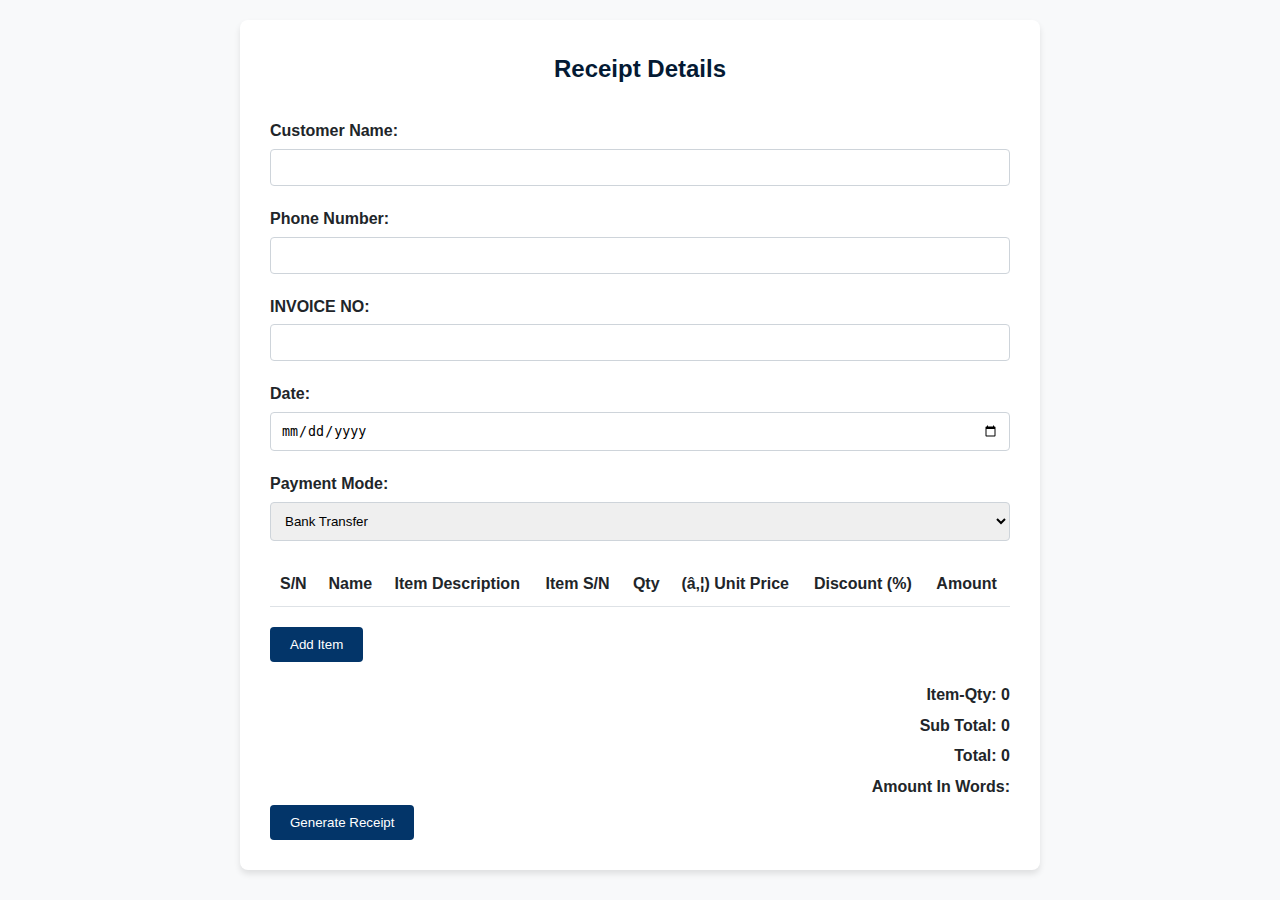
==== index.html @ 9405d6d2 "Rename form.html to index.html for GitHub Pages" ====
<!DOCTYPE html>
<html lang="en">
    <head>
        <meta charset="UFT-8">
        <meta name="viewport" content="width=device-width, initial-scale=1.0">
        <title>Receipt Generator Form</title>
        <link rel="stylesheet" href="style.css">
    </head>
    <body>
        <form id="receiptForm">
            <h2>Receipt Details</h2>

            <!--Customers Details-->
            <div>
                <label for="customerName">Customer Name:</label>
                <input type="text" id="customerName" required>
            </div>
            <div>
                <label for="phoneNumber">Phone Number:</label>
                <input type="text" id="phoneNumber" required>
            </div>
            <div>
                <label for="invoiceNumber">INVOICE NO:</label>
                <input type="text" id="invoiceNumber" required>
            </div>
            <div>
                <label for="date">Date:</label>
                <input type="date" id="date" required>
            </div>
            <div>
                <label for="paymentMode">Payment Mode:</label>
                <select id="paymentMode" required>
                    <option value="Bank Transfer">Bank Transfer</option>
                    <option value="Cash">Cash</option>
                    <option value="Card Payment">Card Payment</option>
                </select>
            </div>

            <!--Item Table-->
            <div id="itemTable">
                <table>
                    <thead>
                        <tr>
                            <th>S/N</th>
                            <th>Name</th>
                            <th>Item Description</th>
                            <th>Item S/N</th>
                            <th>Qty</th>
                            <th>(₦) Unit Price</th>
                            <th>Discount (%)</th>
                            <th>Amount</th>
                        </tr>
                    </thead>
                    <tbody id="itemRows">
                    </tbody>
                </table>
                <button type="button" id="addItem">Add Item</button>
            </div>

            <!-- Totals Section -->
            <div id="totals">
                <p>Item-Qty: <span id="itemQty">0</span></p>
                <p>Sub Total: <span id="subTotal">0</span></p>
                <p>Total: <span id="total">0</span></p>
                <p>Amount In Words: <span id="amountInWords"></span></p>
            </div>

            <!-- Submit Button -->
            <button type="submit">Generate Receipt</button>
        </form>

        <script src="script.js"></script>
    </body>
</html>
---- style.css ----
* {
    margin: 0;
    padding: 0;
    box-sizing: border-box;
   }

   body {
    font-family: 'Inter Tight', -apple-system, BlinkMacSystemFont, 'Segoe UI', Roboto, 'Helvetica Neue', Arial, sans-serif;
    background-color: #f8f9fa;
    color: #212529;
    line-height: 1.6;
    padding: 20px;
   }

   /*Form Style*/
   form {
    max-width: 800px;
    margin: 0 auto;
    padding: 30px;
    background-color: #ffffff;
    border-radius: 8px;
    box-shadow: 0 4px 6px rgba(0, 0, 0, 0.1);
   }

   h2 {
    text-align: center;
    margin-bottom: 30px;
    color: #041a33;
   }

   label {
    display: block;
    margin-bottom: 5px;
    font-weight: 600;
   }

   input, select {
    width: 100%;
    padding: 10px;
    margin-bottom: 20px;
    border: 1px solid #ced4da;
    border-radius: 4px;
    transition: border-color 0.2s;
   }

   input:focus, select:focus {
    border-color: #50a5ff;
    outline: none;
   }

   button {
    padding: 10px 20px;
    background-color: #033569;
    color: #ffffff;
    border: none;
    border-radius: 4px;
    cursor: pointer;
    transition: background-color 0.2s, transform 0.2s;
   }

   button:hover {
    background-color: #053f7c;
    transform: scale(1.05);
   }

   #itemTable table {
    width: 100%;
    border-collapse: collapse;
    margin-bottom: 20px;
   }

   #itemTable th, #itemTable td {
    padding: 10px;
    text-align: left;
    border-bottom: 1px solid #dee2e6;
   }

   #itemTable input {
    width: 100%;
    padding: 5px;
    border: 1px solid #ced4da;
    border-radius: 4px;
   }

   #itemTable .removeItem {
    background-color: #dc3545;
    color: #ffffff;
    border: none;
    padding: 5px 10px;
    cursor: pointer;
    transition: background-color 0.2s;
   }

   #itemTable .removeItem:hover {
    background-color: #c82333;
   }

   #totals {
    text-align: right;
    margin-top: 20px;
   }

   #totals p {
    margin: 5px 0;
    font-weight: 600;
   }

   .container {
    max-width: 800px;
    margin: 0 auto;
    padding: 30px;
    background-color: #ffffff;
    box-shadow: 0 4px 6px rgba(0, 0, 0, 0.1);
   }

   .header {
    text-align: center;
    padding-bottom: 20px;
    border-bottom: 2px solid #007bff;
   }

   .hero {
    width: 150px;
    margin-bottom: 10px;
   }

   .contact-info p {
    font-size: 0.9rem;
    color: #6c757d;
   }

   .invoice-container {
    display: grid;
    grid-template-columns: 1fr 1fr;
    gap: 20px;
    margin-top: 20px;
   }

   .customer-details, .invoice-details {
    padding: 10px;
   }

   .invoice-details {
    text-align: right;
   }

   .invoice-details h1 {
    font-size: 1.5rem;
    color: #007bff;
    margin-bottom: 10px;
   }

   .item-table {
    overflow-x: auto;
   }

   .item-table table {
    width: 100%;
    overflow-x: auto;
    margin-top: 2rem;
    border-collapse: collapse;
    background-color: #f7f6f6;
   }

   .item-table th, .item-table td {
    border: 1px solid #222222;
    padding: 10px;
    text-align: left;
    font-size: 0.9rem;
   }

   .item-table tr:nth-child(even) {
    background-color: #f8f9fa;
   }

   .total-section {
    margin-top: 20px;
    text-align: right;
   }

   .totals-details p {
    margin: 5px 0;
    font-weight: 600;
   }

   .terms-section {
    margin-top: 40px;
    font-size: 0.8rem;
    color: #6c757d;
    border-top: 1px solid #dee2e6;
    padding-top: 20px;
   }

   .terms-section h2 {
    margin-bottom: 10px;
    text-align: center;
    color: #007bff;
   }

   .terms-section ol {
    padding-left: 20px;
   }

   .partner-text, .thank-you-text {
    text-align: center;
    font-style: italic;
    margin-top: 20px;
    color: #007bff;
   }

   .footer {
    text-align: center;
    margin-top: 40px;
    padding-top: 10px;
    border-top: 1px solid #dee2e6;
    font-size: 0.8rem;
    color: #6c757d;
   }


   @media (max-width: 768px) {
    .invoice-container {
        grid-template-columns: 1fr;
    }

    .invoice-details {
        text-align: left;
    }

    .total-section, .terms-section, .footer {
        text-align: center;
    }
    
   }
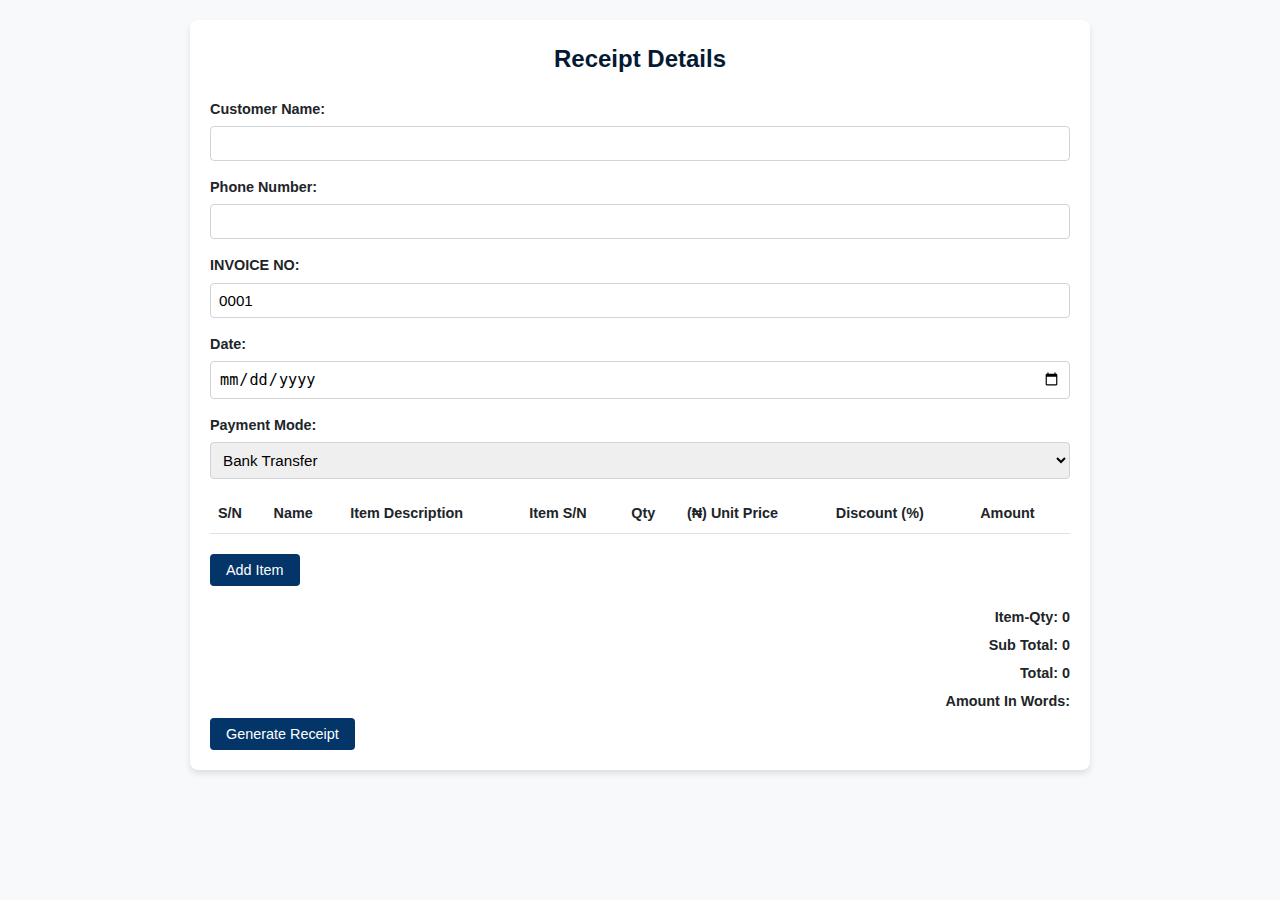
==== commit fa5fe834: "Updated receipt generator: added invoice number generator, comma formatting for unit price/amount, i" ====
--- a/index.html
+++ b/index.html
@@ -1,7 +1,7 @@
 <!DOCTYPE html>
 <html lang="en">
     <head>
-        <meta charset="UFT-8">
+        <meta charset="UTF-8">
         <meta name="viewport" content="width=device-width, initial-scale=1.0">
         <title>Receipt Generator Form</title>
         <link rel="stylesheet" href="style.css">
@@ -21,7 +21,7 @@
             </div>
             <div>
                 <label for="invoiceNumber">INVOICE NO:</label>
-                <input type="text" id="invoiceNumber" required>
+                <input type="text" id="invoiceNumber" readonly required>
             </div>
             <div>
                 <label for="date">Date:</label>
@@ -38,22 +38,24 @@
 
             <!--Item Table-->
             <div id="itemTable">
-                <table>
-                    <thead>
-                        <tr>
-                            <th>S/N</th>
-                            <th>Name</th>
-                            <th>Item Description</th>
-                            <th>Item S/N</th>
-                            <th>Qty</th>
-                            <th>(₦) Unit Price</th>
-                            <th>Discount (%)</th>
-                            <th>Amount</th>
-                        </tr>
-                    </thead>
-                    <tbody id="itemRows">
-                    </tbody>
-                </table>
+                <div class="table-wrapper">
+                    <table>
+                        <thead>
+                            <tr>
+                                <th>S/N</th>
+                                <th>Name</th>
+                                <th>Item Description</th>
+                                <th>Item S/N</th>
+                                <th>Qty</th>
+                                <th>(₦) Unit Price</th>
+                                <th>Discount (%)</th>
+                                <th>Amount</th>
+                            </tr>
+                        </thead>
+                        <tbody id="itemRows">
+                        </tbody>
+                    </table>
+                </div>
                 <button type="button" id="addItem">Add Item</button>
             </div>
 
--- a/style.css
+++ b/style.css
@@ -10,13 +10,14 @@
     color: #212529;
     line-height: 1.6;
     padding: 20px;
+    font-size: 16px;
    }
 
    /*Form Style*/
    form {
-    max-width: 800px;
+    max-width: 900px;
     margin: 0 auto;
-    padding: 30px;
+    padding: 20px;
     background-color: #ffffff;
     border-radius: 8px;
     box-shadow: 0 4px 6px rgba(0, 0, 0, 0.1);
@@ -24,23 +25,26 @@
 
    h2 {
     text-align: center;
-    margin-bottom: 30px;
+    margin-bottom: 20px;
     color: #041a33;
+    font-size: 1.5rem;
    }
 
    label {
     display: block;
+    font-size: 0.9rem;
     margin-bottom: 5px;
     font-weight: 600;
    }
 
    input, select {
     width: 100%;
-    padding: 10px;
-    margin-bottom: 20px;
+    padding: 8px;
+    margin-bottom: 15px;
     border: 1px solid #ced4da;
     border-radius: 4px;
     transition: border-color 0.2s;
+    font-size: 0.95rem;
    }
 
    input:focus, select:focus {
@@ -49,46 +53,67 @@
    }
 
    button {
-    padding: 10px 20px;
+    padding: 8px 16px;
     background-color: #033569;
     color: #ffffff;
     border: none;
     border-radius: 4px;
     cursor: pointer;
     transition: background-color 0.2s, transform 0.2s;
+    font-size: 0.9rem;
    }
 
    button:hover {
     background-color: #053f7c;
     transform: scale(1.05);
+   }
+
+   #itemTable {
+    width: 100%;
+    margin-bottom: 20px;
+    overflow-x: auto; /* Enable horizontal scrolling on small screens */
    }
 
    #itemTable table {
     width: 100%;
     border-collapse: collapse;
     margin-bottom: 20px;
+    min-width: 600px;
    }
 
    #itemTable th, #itemTable td {
-    padding: 10px;
+    padding: 8px;
     text-align: left;
+    white-space: nowrap;
     border-bottom: 1px solid #dee2e6;
+    font-size: 0.9rem;
    }
 
    #itemTable input {
     width: 100%;
-    padding: 5px;
+    padding: 4px;
+    box-sizing: border-box;
     border: 1px solid #ced4da;
     border-radius: 4px;
+    font-size: 0.9rem;
+   }
+
+   #itemTable input[name="name"] {
+    width: 80px; 
+   }
+
+   #itemTable input[name="qty"] {
+    width: 55px; 
    }
 
    #itemTable .removeItem {
     background-color: #dc3545;
     color: #ffffff;
     border: none;
-    padding: 5px 10px;
+    padding: 4px 8px;
     cursor: pointer;
     transition: background-color 0.2s;
+    font-size: 0.85rem;
    }
 
    #itemTable .removeItem:hover {
@@ -103,41 +128,42 @@
    #totals p {
     margin: 5px 0;
     font-weight: 600;
+    font-size: 0.9rem;
    }
 
    .container {
     max-width: 800px;
     margin: 0 auto;
-    padding: 30px;
+    padding: 20px;
     background-color: #ffffff;
     box-shadow: 0 4px 6px rgba(0, 0, 0, 0.1);
    }
 
    .header {
     text-align: center;
-    padding-bottom: 20px;
+    padding-bottom: 15px;
     border-bottom: 2px solid #007bff;
    }
 
    .hero {
-    width: 150px;
+    width: 120px;
     margin-bottom: 10px;
    }
 
    .contact-info p {
-    font-size: 0.9rem;
+    font-size: 0.85rem;
     color: #6c757d;
    }
 
    .invoice-container {
     display: grid;
     grid-template-columns: 1fr 1fr;
-    gap: 20px;
+    gap: 15px;
     margin-top: 20px;
    }
 
    .customer-details, .invoice-details {
-    padding: 10px;
+    padding: 8px;
    }
 
    .invoice-details {
@@ -145,7 +171,7 @@
    }
 
    .invoice-details h1 {
-    font-size: 1.5rem;
+    font-size: 1.25rem;
     color: #007bff;
     margin-bottom: 10px;
    }
@@ -157,16 +183,16 @@
    .item-table table {
     width: 100%;
     overflow-x: auto;
-    margin-top: 2rem;
+    margin-top: 1.5rem;
     border-collapse: collapse;
     background-color: #f7f6f6;
    }
 
    .item-table th, .item-table td {
     border: 1px solid #222222;
-    padding: 10px;
+    padding: 8px;
     text-align: left;
-    font-size: 0.9rem;
+    font-size: 0.85rem;
    }
 
    .item-table tr:nth-child(even) {
@@ -174,18 +200,19 @@
    }
 
    .total-section {
-    margin-top: 20px;
+    margin-top: 15px;
     text-align: right;
    }
 
    .totals-details p {
     margin: 5px 0;
     font-weight: 600;
+    font-size: 0.9rem;
    }
 
    .terms-section {
-    margin-top: 40px;
-    font-size: 0.8rem;
+    margin-top: 30px;
+    font-size: 0.75rem;
     color: #6c757d;
     border-top: 1px solid #dee2e6;
     padding-top: 20px;
@@ -195,43 +222,230 @@
     margin-bottom: 10px;
     text-align: center;
     color: #007bff;
+    font-size: 1rem;
    }
 
    .terms-section ol {
-    padding-left: 20px;
+    padding-left: 15px;
    }
 
    .partner-text, .thank-you-text {
     text-align: center;
     font-style: italic;
-    margin-top: 20px;
+    margin-top: 15px;
     color: #007bff;
+    font-size: 0.85rem;
    }
 
    .footer {
     text-align: center;
-    margin-top: 40px;
+    margin-top: 30px;
     padding-top: 10px;
     border-top: 1px solid #dee2e6;
-    font-size: 0.8rem;
+    font-size: 0.75rem;
     color: #6c757d;
    }
 
-
-   @media (max-width: 768px) {
+   .table-wrapper {
+    overflow-x: auto;
+    -webkit-overflow-scrolling: touch; /* Smooth scrolling on iOS */
+    scrollbar-width: thin; /* Firefox */
+    scrollbar-color: #888 #f1f1f1; /* Firefox */
+}
+
+.table-wrapper::-webkit-scrollbar {
+    height: 6px; /* Chrome, Safari */
+}
+
+.table-wrapper::-webkit-scrollbar-thumb {
+    background: #888; /* Scrollbar color */
+    border-radius: 4px;
+}
+
+.table-wrapper::-webkit-scrollbar-track {
+    background: #f1f1f1; /* Track color */
+}
+
+
+@media (max-width: 768px) {
+
+    body {
+        font-size: 14px;
+    }
+
+    form {
+        padding: 15px; 
+    }
+
+    h2 {
+        font-size: 1.25rem;
+    }
+
+    label {
+        font-size: 0.85rem;
+    }
+
+    input, select {
+        padding: 6px; 
+        margin-bottom: 10px; 
+        font-size: 0.9rem;
+    }
+
+    button {
+        padding: 6px 12px;
+        font-size: 0.85rem;
+    }
+
+    #itemTable {
+        display: block; /* Allow overflow to work properly */
+    }
+
+    #itemTable table {
+        width: 100%;
+        min-width: 0; /* Remove min-width on small screens */
+    }
+
+    #itemTable th, #itemTable td {
+        font-size: 0.8rem; /* Slightly smaller text on mobile */
+        padding: 6px; /* Reduce padding for compactness */
+    }
+
+    #itemTable input {
+        padding: 3px;
+        font-size: 0.8rem; 
+    }
+
+    #itemTable input[name="qty"] {
+        width: 45px; /* Slightly smaller width on mobile for better fit */
+    }
+
+    #itemTable .removeItem {
+        padding: 3px 6px; 
+        font-size: 0.75rem; 
+    }
+
+    #totals p {
+        font-size: 0.85rem; 
+    }
+
+    .container {
+        padding: 15px; 
+    }
+
+    .header {
+        padding-bottom: 10px; 
+    }
+
+    .hero {
+        width: 100px; 
+    }
+
+    .contact-info p {
+        font-size: 0.8rem; 
+    }
+
     .invoice-container {
         grid-template-columns: 1fr;
+        gap: 10px; 
     }
 
     .invoice-details {
         text-align: left;
     }
 
+    .invoice-details h1 {
+        font-size: 1.1rem; 
+    }
+
+    .item-table table {
+        margin-top: 1rem; 
+    }
+
+    .item-table th, .item-table td {
+        padding: 6px; 
+        font-size: 0.8rem; 
+    }
+
+    .total-section {
+        margin-top: 10px; 
+    }
+
+    .totals-details p {
+        font-size: 0.85rem; 
+    }
+
+    .terms-section {
+        margin-top: 20px; 
+        font-size: 0.7rem;
+    }
+
+    .terms-section h2 {
+        font-size: 0.9rem; 
+    }
+
+    .partner-text, .thank-you-text {
+        font-size: 0.8rem; 
+        margin-top: 10px; 
+    }
+
+    .footer {
+        margin-top: 20px; 
+        font-size: 0.7rem; 
+    }
+
     .total-section, .terms-section, .footer {
         text-align: center;
     }
+}
+
+@media (max-width: 480px) {
     
-   }
-
-
-
+    body {
+        font-size: 13px; /* Even smaller base */
+    }
+
+    form {
+        padding: 10px;
+    }
+
+    h2 {
+        font-size: 1.1rem;
+    }
+
+    label {
+        font-size: 0.8rem;
+    }
+
+    input, select {
+        padding: 5px;
+        font-size: 0.85rem;
+    }
+
+    button {
+        padding: 5px 10px;
+        font-size: 0.8rem;
+    }
+
+    #itemTable th, #itemTable td {
+        font-size: 0.75rem;
+        padding: 5px;
+    }
+
+    #itemTable input {
+        font-size: 0.75rem;
+        padding: 2px;
+    }
+
+    #itemTable input[name="qty"] {
+        width: 40px;
+    }
+
+    #itemTable .removeItem {
+        padding: 2px 5px;
+        font-size: 0.7rem;
+    }
+
+    #totals p {
+        font-size: 0.8rem;
+    }
+}